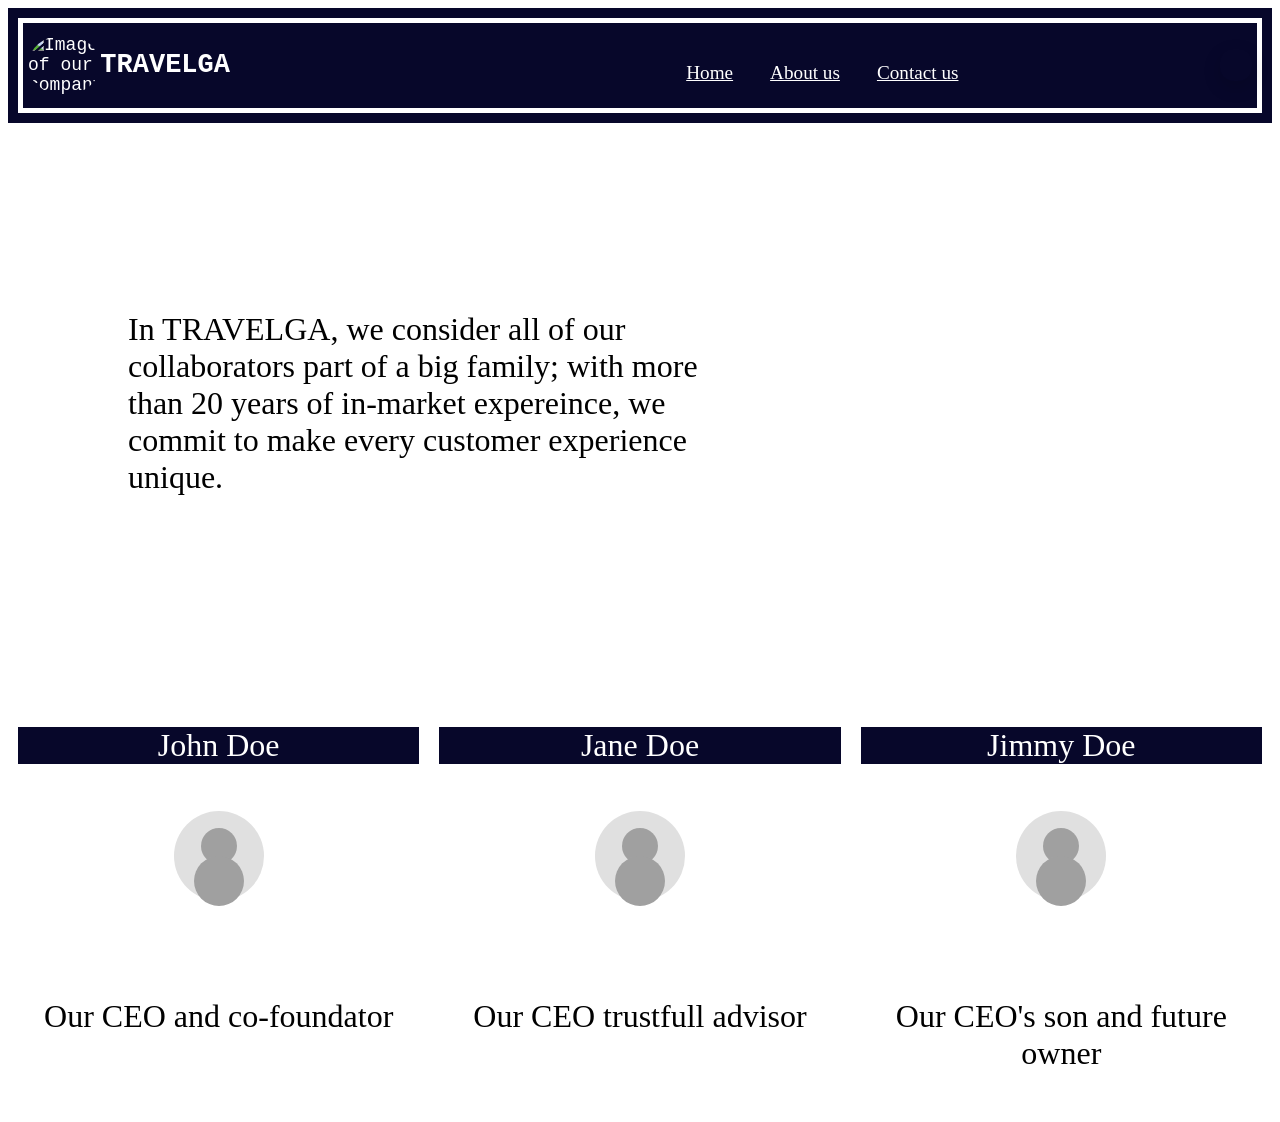
==== about_us.html @ 2842a271 "About us page created" ====
<!DOCTYPE html>
<html>
    <head>
        <title>TRAVELGA</title>
    </head>
    <body>
        <div class="navigator">
            <nav>
                <div class="inner-border">
                        <div class="company-icon-div">
                            <img id="company-icon" src="https://encrypted-tbn0.gstatic.com/images?q=tbn:ANd9GcQ5GJSSJ1QEXv5D4annWPpS10Ce360-dfLxpoU6WUPiDw&s" alt="Image of our company">
                            <h1>TRAVELGA</h1>
                        </div>
                    <div>  
                        <ul class="quick-menu">
                            <li><a href="./travel_recommendation.html" id="home">Home </a></li>
                            <li><a href="./about_us.html" id="about">About us </a></li>
                            <li><a href="./contact_us.html" id="contact">Contact us </a></li>
                        </ul>
                    </div>
                    <div>    
                        <ul class="search-recommendation">
                        </ul>                        
                    </div>
                </div>
            </nav>
        </div>
        <div class="home-page">
            <section class="social-media">
            </section>
            <section class="first-description">
                <h1>ABOUT US</h1>
                <p>In TRAVELGA, we consider all of our collaborators part of a big family; with more than 20 years of in-market expereince, we commit to make every customer experience unique.</p>
                <h1>Our Team:
                </h1>
            </section> 
            <section class="second-description">
                <p></p>
            </section>
        </div>
        <div class="team-members">
            <div>
                <p class="team-name">John Doe</p>
                <div class="img-placeholder">
                <svg viewBox="0 0 100" xmlns="http://www.w3.org/2000/svg">
                    <!-- Background Circle -->
                    <circle cx="150" cy="50" r="45" fill="#E0E0E0"/>
                    <!-- Head -->
                    <circle cx="150" cy="40" r="18" fill="#A0A0A0"/>
                    <!-- Torso/Shoulders -->
                    <circle cx="150" cy="75" r="25" fill="#A0A0A0"/>
                </svg>
                </div>
                <p class="team-description">Our CEO and co-foundator</p>
            </div>
            <div>
                <p class="team-name">Jane Doe</p>
                <div class="img-placeholder">
                    <svg viewBox="0 0 100" xmlns="http://www.w3.org/2000/svg">
                        <!-- Background Circle -->
                        <circle cx="150" cy="50" r="45" fill="#E0E0E0"/>
                        <!-- Head -->
                        <circle cx="150" cy="40" r="18" fill="#A0A0A0"/>
                        <!-- Torso/Shoulders -->
                        <circle cx="150" cy="75" r="25" fill="#A0A0A0"/>
                    </svg>
                </div>
                <p class="team-description">Our CEO trustfull advisor</p>
            </div>
            <div>
                <p class="team-name">Jimmy Doe</p>
                <div class="img-placeholder">
                    <svg viewBox="0 0 100" xmlns="http://www.w3.org/2000/svg">
                        <!-- Background Circle -->
                        <circle cx="150" cy="50" r="45" fill="#E0E0E0"/>
                        <!-- Head -->
                        <circle cx="150" cy="40" r="18" fill="#A0A0A0"/>
                        <!-- Torso/Shoulders -->
                        <circle cx="150" cy="75" r="25" fill="#A0A0A0"/>
                    </svg>
                </div>
                <p class="team-description">Our CEO's son and future owner</p>
            </div>
        </div>
        <link rel="stylesheet" href="./travel_recommendation.css">
    </body>
</html>
---- travel_recommendation.css ----
.navigator {
    padding: 10px;
    background-color: rgb(7, 7, 42);
}

.navigator div.inner-border {
    border: 5px solid white;
}


.navigator nav div.inner-border {
    background-color: rgb(7, 7, 42);
    padding: 5px;
    display: flex;
    align-items: center;
    justify-content: space-between;
}

.navigator nav ul {
    list-style-type: none;
/* padding: 0; */
}

.navigator nav ul li{
display: inline;
margin-right: 5px;
}

.company-icon-div {
    padding: 0px;
    align-items: center;
    font-family: 'Courier New', Courier, monospace;
    display: flex;
    color: white;
    font-size: large;
    
}

#company-icon {
    width: 20%;
    border-radius: 100%;
}

.quick-menu {
    display: block;
}

.quick-menu li {
    float: left;
}

.quick-menu a {
    color: white;
    text-align: center;
    padding: 16px;
    font-size: larger;
}

.quick-menu a:hover {
    background-color: white;
    color: rgb(7, 7, 42);
}

.search-recommendation {
display: flex;
align-items: center;
justify-content: center;
gap: 5px;
padding: 16px;
margin: 20px auto;
list-style: none;
border-radius: 14px;
box-shadow: 0 6px 18px rgba(0, 0, 0, 0.15);
max-width: 650px;
}

.search-recommendation input {
width: 260px;
padding: 12px 16px;
border: 2px solid #d9e2ec;
border-radius: 25px;
outline: none;
font-size: 16px;
transition: border-color 0.3s, box-shadow 0.3s;
}

.search-recommendation input:focus {
border-color: #2f80ed;
box-shadow: 0 0 0 3px rgba(47, 128, 237, 0.2);
}

.search-recommendation button {
padding: 12px 20px;
border: none;
border-radius: 25px;
color: black;
font-size: 20px;
font-weight: bold;
cursor: pointer;
transition: transform 0.2s, opacity 0.2s;
}

#btnSearch {
background: white;
}

#rstSearch {
background: white;
}

.search-recommendation button:hover {
transform: translateY(-2px);
opacity: 0.9;
}

.home-page {
    color: white;
    padding: 20px;
    display: flex;
    width: 100%;
    height: 100%;
}

.first-description h1 {
    font-size: 60px;
    font-family: Verdana, Geneva, Tahoma, sans-serif;
}

.first-description p {
    font-size: xx-large;
    color: black;
}

.first-description, .second-description {
    flex: 1;
}

.social-media {
    flex: 0 0 100px;
}

.team-members { 
    display: flex;
    width: 100%;
}

.team-members div {
    flex: 1;
    padding: 10px;
}

.team-members p.team-name {
    text-align: center;
    font-size: xx-large;
    color: white;
    font-family: 'Times New Roman', Times, serif;
    background-color: rgb(7, 7, 42);
}

.img-placeholder {
    justify-content: center;
    align-items: center;
    display: flex;
}

.team-description {
    text-align: center;
    font-size: xx-large;
    color: black;
    font-family: 'Times New Roman', Times, serif;
}

body {
    background-image: url(https://images.pexels.com/photos/36694789/pexels-photo-36694789/free-photo-of-solitude-on-the-pristine-beach-of-kas-turkiye.jpeg?h=1000&w=1500&fit=crop);
    background-repeat: no-repeat;
    background-position: center;
    background-size: cover;
    background-attachment: fixed;
}
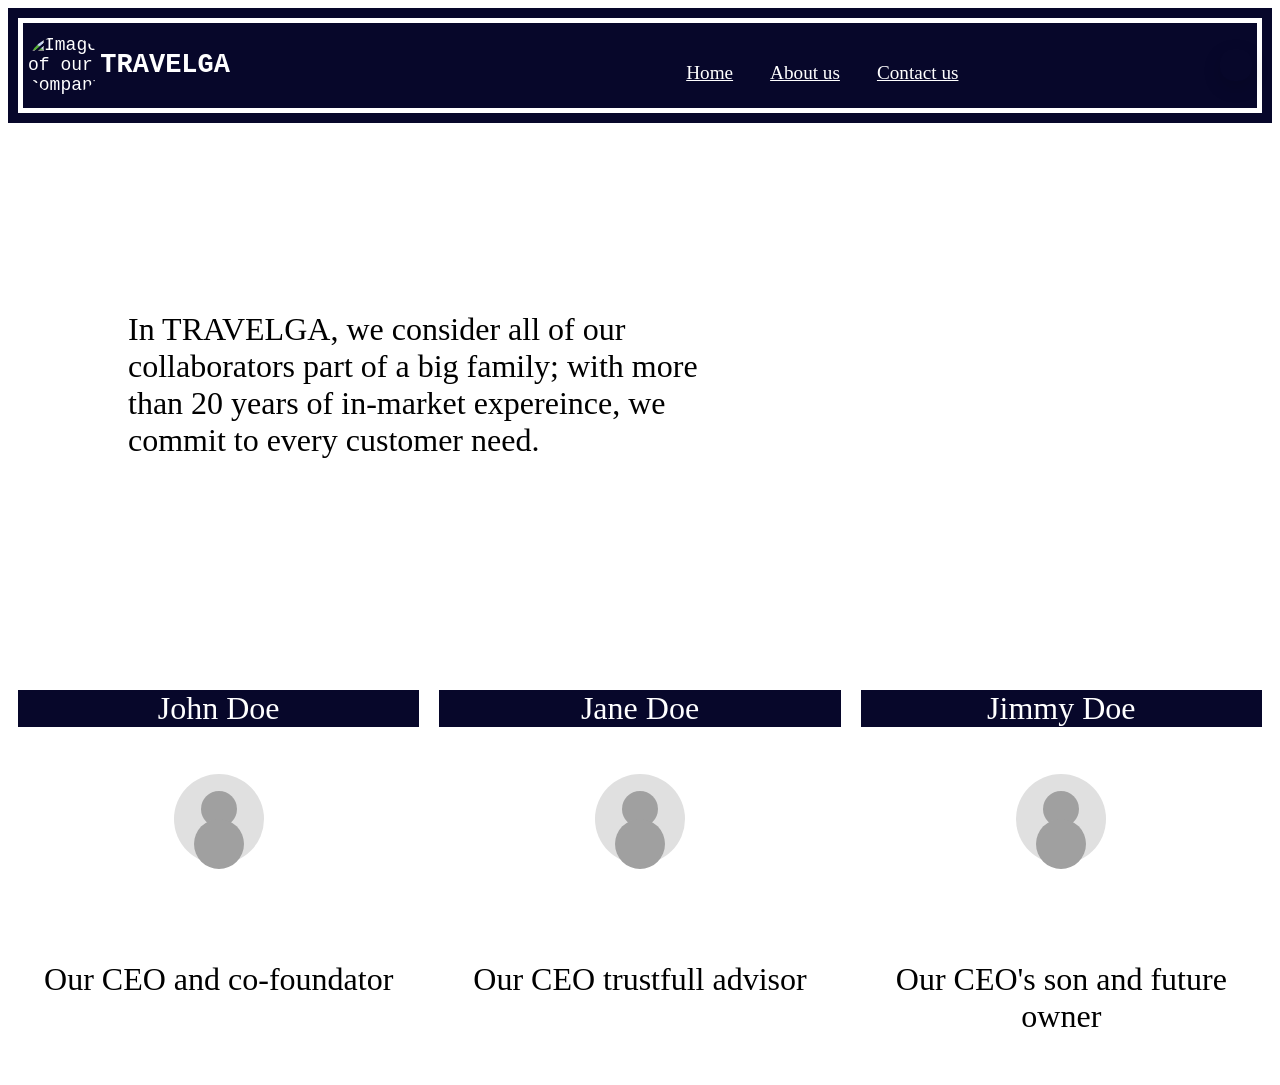
==== commit 5acf17ff: "Misc" ====
--- a/about_us.html
+++ b/about_us.html
@@ -30,7 +30,7 @@
             </section>
             <section class="first-description">
                 <h1>ABOUT US</h1>
-                <p>In TRAVELGA, we consider all of our collaborators part of a big family; with more than 20 years of in-market expereince, we commit to make every customer experience unique.</p>
+                <p>In TRAVELGA, we consider all of our collaborators part of a big family; with more than 20 years of in-market expereince, we commit to every customer need.</p>
                 <h1>Our Team:
                 </h1>
             </section> 
--- a/travel_recommendation.css
+++ b/travel_recommendation.css
@@ -108,6 +108,18 @@
 background: white;
 }
 
+#btnSubmit {
+background-color: rgb(30, 105, 77);
+border: none;
+border-radius: 5%;
+width: 25%;
+font-size: x-large;
+}
+
+#btnSubmit:hover {
+    background-color: gray;
+}
+
 .search-recommendation button:hover {
 transform: translateY(-2px);
 opacity: 0.9;
@@ -134,6 +146,12 @@
 .first-description, .second-description {
     flex: 1;
 }
+
+.second-description{
+    display: flex;
+    justify-content: center;
+}
+
 
 .social-media {
     flex: 0 0 100px;
@@ -168,6 +186,30 @@
     font-size: xx-large;
     color: black;
     font-family: 'Times New Roman', Times, serif;
+}
+
+.contact-us {
+    gap: 20px;
+    display: grid;
+    width: 70%;
+    font-size: x-large;
+    font-family: Georgia, 'Times New Roman', Times, serif;
+    color: black;
+}
+
+.contact-us input , .contact-us textarea {
+    border-color: white;
+    border-width: 1px;
+    background-color: transparent;
+    border-style: solid;
+    border-radius: 5%;
+    font-family: Georgia, 'Times New Roman', Times, serif;
+    color: white;
+    font-size: x-large;
+}
+
+input::placeholder {
+    color: white;
 }
 
 body {
